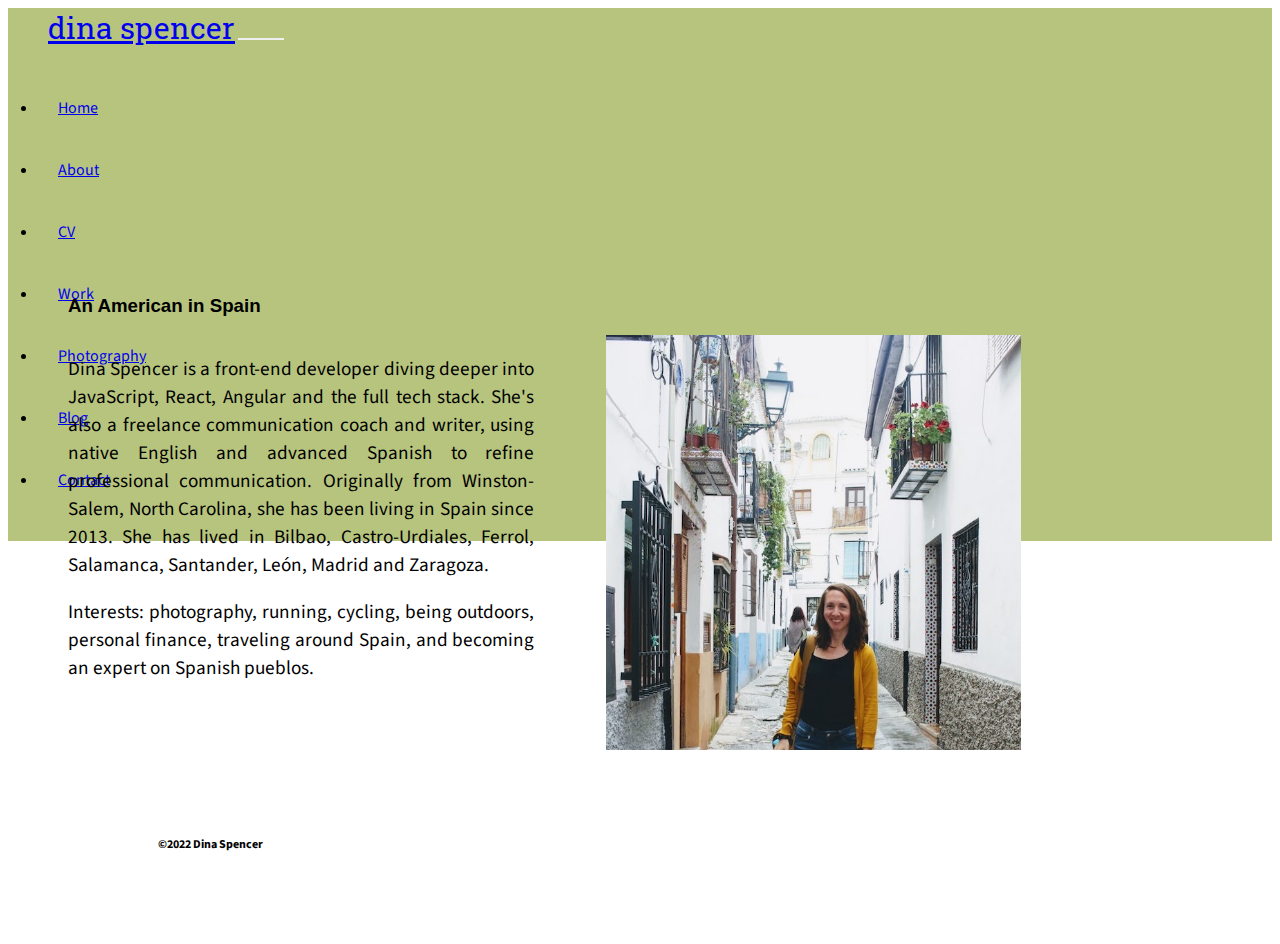
==== about.html @ 8bc52cd0 "Initial commit" ====
<!DOCTYPE html>
<html lang="en">
<head>
<meta content="text/html; charset=utf-8" http-equiv="Content-Type"/>
<meta name="description" content="Dina Spencer is a front-end developer based in Spain."/>
<meta name="keywords" content="front end developer based in Spain"/>
<meta name="viewport" content="width=device-width, initial-scale=1, maximum-scale=1"/>
<link href="https://cdn.jsdelivr.net/npm/bootstrap@5.2.0/dist/css/bootstrap.min.css" rel="stylesheet" integrity="sha384-gH2yIJqKdNHPEq0n4Mqa/HGKIhSkIHeL5AyhkYV8i59U5AR6csBvApHHNl/vI1Bx" crossorigin="anonymous">
 <link href="https://fonts.googleapis.com/css?family=Roboto+Slab|Source+Sans+Pro&display=swap" rel="stylesheet">
 <link rel="stylesheet prefetch" href="https://maxcdn.bootstrapcdn.com/font-awesome/4.6.1/css/font-awesome.min.css">
<link rel="stylesheet" type="text/css" href="css/styles.production.css" />
  <title>Dina Spencer: About</title>
</head>
<body>
<!---   NAV MENU  --->
<nav class="navbar navbar-expand-lg">
  <div class="container-fluid">
  <a class="navbar-brand" href="#">dina spencer</a>
  <button class="navbar-toggler" type="button" data-bs-toggle="collapse" data-bs-target="#navbarSupportedContent" aria-controls="navbarSupportedContent" aria-expanded="false" aria-label="Toggle navigation">
    <span class="navbar-toggler-icon"></span>
  </button>
  <div class="collapse navbar-collapse" id="navbarSupportedContent">
    <ul class="navbar-nav me-auto mb-2 mb-lg-0">
      <li class="nav-item">
        <a class="nav-link" href="index.html">Home</a>
      </li>
      <li class="nav-item">
        <a class="nav-link active" aria-current="page" href="#">About</a>
      </li>
      <li class="nav-item">
        <a class="nav-link" href="cv.html">CV</a>
      </li>
      <li class="nav-item">
        <a class="nav-link" href="work.html">Work</a>
      </li>
      <li class="nav-item">
        <a class="nav-link" href="gallery.html">Photography</a>
      </li>
      <li class="nav-item">
        <a class="nav-link" href="https://blog.dinaspencer.net">Blog</a>
      </li>
      <li class="nav-item">
        <a class="nav-link" href="mailto:hello@dinaspencer.net">Contact</a>
      </li>
    </ul>
  </div>
</div>
</nav>

<div class= "page-container">
<h3 class="about-heading">An American in Spain</h3>
  <div class="about-bio">

	   <div class="about-bio-text">

	<p>Dina Spencer is a front-end developer diving deeper into JavaScript, React, Angular and the full tech stack. She's also a freelance communication coach and writer, using native English and advanced Spanish to refine professional communication. Originally from Winston-Salem, North Carolina, she has been living in Spain since 2013. She has lived in Bilbao, Castro-Urdiales, Ferrol, Salamanca, Santander, León, Madrid and Zaragoza.</p>


	<p>Interests: photography, running, cycling, being outdoors, personal finance, traveling around Spain, and becoming an expert on Spanish pueblos.</p>
	</div>

	<div class="about-photo">
	<img src="img/dina-granada.jpg" class="dina-profile" alt="granada spain">
	</div>
</div>
</div>


<footer>
	<h4>©2022 Dina Spencer</h4>


</footer>
<!--<script src="https://code.jquery.com/jquery-3.5.1.slim.min.js" integrity="sha384-DfXdz2htPH0lsSSs5nCTpuj/zy4C+OGpamoFVy38MVBnE+IbbVYUew+OrCXaRkfj" crossorigin="anonymous"></script>
<script src="https://cdn.jsdelivr.net/npm/popper.js@1.16.0/dist/umd/popper.min.js" integrity="sha384-Q6E9RHvbIyZFJoft+2mJbHaEWldlvI9IOYy5n3zV9zzTtmI3UksdQRVvoxMfooAo" crossorigin="anonymous"></script>
<script src="https://stackpath.bootstrapcdn.com/bootstrap/4.5.0/js/bootstrap.min.js" integrity="sha384-OgVRvuATP1z7JjHLkuOU7Xw704+h835Lr+6QL9UvYjZE3Ipu6Tp75j7Bh/kR0JKI" crossorigin="anonymous"></script>-->

<script src="https://cdn.jsdelivr.net/npm/@popperjs/core@2.11.5/dist/umd/popper.min.js" integrity="sha384-Xe+8cL9oJa6tN/veChSP7q+mnSPaj5Bcu9mPX5F5xIGE0DVittaqT5lorf0EI7Vk" crossorigin="anonymous"></script>
<script src="https://cdn.jsdelivr.net/npm/bootstrap@5.2.0/dist/js/bootstrap.min.js" integrity="sha384-ODmDIVzN+pFdexxHEHFBQH3/9/vQ9uori45z4JjnFsRydbmQbmL5t1tQ0culUzyK" crossorigin="anonymous"></script>

</body>
</html>
---- css/styles.production.css ----
/*
* Prefixed by https://autoprefixer.github.io
* PostCSS: v8.4.14,
* Autoprefixer: v10.4.7
* Browsers: last 4 version
*/

body {
  font-family: "Source Sans Pro", sans-serif;
  -webkit-font-smoothing: antialiased;
  -moz-osx-font-smoothing: grayscale;
}

h1 {
  font-family: "Roboto Slab", serif;
  text-transform: lowercase;
  -webkit-font-smoothing: antialiased;
  -moz-osx-font-smoothing: grayscale;
}

h2 {
  font-family: "Source Sans Pro", sans-serif;
  font-weight: lighter;
  text-transform: uppercase;
  font-size: 200%;
  color: black;
  -webkit-font-smoothing: antialiased;
  -moz-osx-font-smoothing: grayscale;
}

h3 {
  font-family: "Source-Sans Pro", sans-serif;
  font-weight: bold;
  -webkit-font-smoothing: antialiased;
  -moz-osx-font-smoothing: grayscale;
}

p {
  font-family: "Source Sans Pro", sans-serif;
  -webkit-font-smoothing: antialiased;
  -moz-osx-font-smoothing: grayscale;
}

/***** HOMEPAGE SQUARES WITH IMAGES ****** */
.homepage {
  box-sizing: border-box;
  align-content: center;
  justify-content: center;
  margin: 0 auto;
}

.homepage h2 {
  color: white;
  font-weight: 400;
  text-transform: capitalize;
  padding-top: 22px;
}

.title h2 {
  color: black;
  font-size: 120%;
  text-transform: uppercase;
  padding-top: 8px;
}

.homepage a {
  text-decoration: none;
}

.homepage a:hover {
  opacity: 0.7;
}


.social-box {
  width: 60%;
  height: auto;
   position:fixed;
    left: 50%;
    top: 50%;
    -ms-transform: translate(-50%,-50%);
    -webkit-transform: translate(-50%,-50%);
     transform: translate(-50%,-50%);
  background-color: white;
  -webkit-box-shadow: 5px 2px 20px 0 rgba(46, 61, 73, 0.5);
          box-shadow: 5px 2px 20px 0 rgba(46, 61, 73, 0.5);
  padding: 50px;
  opacity: 0.9;
}

.social-box i {
  float: right;
  margin-top: -20px;
  margin-right: -20px;
  color: #e6e8da;
  font-weight: lighter;
  opacity: 0.8;
  cursor: pointer;
}

.social-box h2 {
  text-align: center;
}

.icons-social {
  display: -webkit-box;
  display: -ms-flexbox;
  display: flex;
  -webkit-box-orient: horizontal;
  -webkit-box-direction: normal;
      -ms-flex-direction: row;
          flex-direction: row;
  opacity: 0.7;
  -ms-flex-pack: distribute;
      justify-content: space-around;
  padding: 20px;
}

.icons-social a:hover {
  opacity: 0.3;
}

.no-show {
  display: none;
}

footer {
  margin-top: 50px;
  margin-left: 150px;
  height: 100px;
  max-width: 80%;
}

h4 {
  font-family: "Roboto" sans-serif;
  font-size: 12px;
}

h5 {
  font-size: 10px;
  font-weight: lighter;
}

.square a {
    text-decoration: none;
    color: white;
}

.square a:visited {
    color: white;
}

/* ************** NAV MENU ********** */

nav {
  height: 160px;
  background-color: #b7c47d;
}

#navbarSupportedContent {
  background-color: #b7c47d;
}

.navbar-nav {
  margin: 0 auto;
  padding: 30px;
}

.navbar-nav li {
  padding: 20px;
}

.navbar-brand {
  font-size: 30px;
  margin-left: 40px;
  font-family: "Roboto Slab",serif;
}

.navbar-toggler {
  border: none;
  padding-right: 40px;
}

li.active {
  background-color: #8ab877;
  border-radius: 4px;
  opacity: 0.6;
}

/* *********** ABOUT ********** */

.page-container {
  -webkit-box-sizing: border-box;
          box-sizing: border-box;
  margin-top: 78px;
  margin-left: 30px;
  padding: 30px;
}

.about-bio {
  display: -ms-grid;
  display: grid;
  -ms-grid-columns: 1fr 20px 1fr;
  grid-template-columns: 1fr 1fr;
  grid-gap: 20px;
  max-width: 90%;
}

.about-bio-text {
  max-width: 90%;
  text-align: justify;
}

.about-bio p {
  font-size: 120%;
}

.about-bio img {
  max-width: 80%;
  }


/* **************** CV ************* */

.page-container-cv {
  -webkit-box-sizing: border-box;
          box-sizing: border-box;
  padding: 30px;

}
.curriculum-vitae {
  display: block;
  margin: 0 auto;
  margin-top: 60px;
  text-align: justify;
  font-size: 1.2em;
  max-width: 70%;
}


button.contactar {
  width: 200px;
  height: 60px;
  border: none;
  border-radius: 8px;
background-color: #7db7c4;
  -webkit-box-shadow: 0 4px 8px 0 rgba(0, 0, 0, 0.2), 0 6px 20px 0 rgba(0, 0, 0, 0.19);
          box-shadow: 0 4px 8px 0 rgba(0, 0, 0, 0.2), 0 6px 20px 0 rgba(0, 0, 0, 0.19);
  font-size: 1.1em;
  font-weight: bold;
  color: white;
  opacity: none;
  cursor: pointer;
  margin-top: 24px;
}

button.contactar:hover{
  opacity: 0.7;
}

.buttons-bottom {
    margin-bottom: 40px;
}
.buttons-bottom a {
  text-decoration: none;
}

/* ******** WORK *********** */

#libertas {
  padding: 60px;
  text-align: justify;
}

.libertas-photos {
  max-width: 90%;
  margin-left: 100px;
}

.drawing,
.wireframe,
.final-site {
  padding-top: 20px;
  max-width: 90%;
}

.english {
  display: block;
  margin-left: auto;
  margin-right: auto;
  max-width: 70%;
  margin-top: 100px;
  clear: both;
}

.button-english {
  width: 220px;
  height: 80px;
  border: none;
  border-radius: 8px;
  background-color: #c47db7;
-webkit-box-shadow: 0 4px 8px 0 rgba(0, 0, 0, 0.2), 0 6px 20px 0 rgba(0, 0, 0, 0.19);
        box-shadow: 0 4px 8px 0 rgba(0, 0, 0, 0.2), 0 6px 20px 0 rgba(0, 0, 0, 0.19);
  font-size: 1.3em;
  font-weight: bold;
  color: white;
  opacity: none;
  cursor: pointer;
  margin-left: 30px;
  margin-bottom: 40px;
}

.button-english:hover, .button-english:focus {
  opacity: 0.5;
}

#topic-display, #question-display, #phrasalverb-display, #quote-display {
  margin-left: 50px;
  font-size: 130%;
  font-weight: bold;
  padding: 30px;

}

.menu-closed {
  display: none;
}


#english-presentation, #english-topics, #english-questions, #english-phrasalverbs, #english-email {
    padding-top: 30px;
    padding-bottom: 30px;
}

fieldset {
    border: none;
    font-family: "Source Sans Pro", sans-serif;

}

#email, #human {
    width: 300px;
    border: 2px solid rgb(78, 76, 76);
    margin-bottom: 40px;
    padding: 18px;
}

textarea {
    width: 300px;
    border: 2px solid rgb(78, 76, 76);
    height: 260px;
    padding: 18px;
    margin-bottom: 40px;
    resize: vertical;
    font-family: "Source Sans Pro",sans-serif;
}



/* ******* PHOTOGRAPHY ****** */
.row {
  padding: 12px;
  margin-top: 24px;
}



/* ************ MOBILE **************** */


@media screen and (max-width: 576px){


  .homepage h1 {
    padding-top: 16px;
  }

  .homepage h2 {
  color: white;
  font-size: 100%;
  font-weight: 400;
  text-transform: capitalize;
  padding-top: 22px;
}

.title h2 {
  color: black;
  font-size: 100%;
  text-transform: uppercase;
  padding-top: 8px;
}

  .no-show {
    display: none;
  }

  .fa-close {
    padding: 10px;
  }

  .social-box {
    max-width: 70%;
    margin: 0 auto;
    height: auto;
    padding: 20px;
  }

  .icons-social {
    display: block;
    margin-left: auto;
    margin-right: auto;
  }

  .icons-social img {
    width: 80px;
    padding: 10px;
    display: block;
    margin-left: auto;
    margin-right: auto;
  }

  .english {
    margin-top: 70px;
    clear: left;
  }

  .button-english {
    max-width: 90%;
  }

  .buttons-bottom {
    display: block;
    margin: 0 auto;
    padding: 20px!important;
  }

#libertas {
    clear: both;
    padding: 30px!important;
}

.libertas-photos {
    margin: 0 auto!important;
    padding: 30px!important;
}


  #topic-display {
    margin-left: inherit;
  }


  .about-bio-text {
    padding-top: 40px;
  }

  .curriculum-vitae {
    -webkit-box-sizing: border-box;
            box-sizing: border-box;
    max-width: 90%;
  }
}

@media screen and (min-width: 576px) and (max-width: 768px){



  .gallery {
    -ms-grid-columns: 1fr 1fr;
    grid-template-columns: 1fr 1fr;
  }

  .fa-close {
    padding: 16px;
  }

  .social-box {
    max-width: 70%;
    margin: 0 auto;
    height: auto;
    padding: 20px;
  }

  .icons-social {
    display: block;
    margin-left: auto;
    margin-right: auto;
  }

  .icons-social img {
    width: 80px;
    padding: 10px;
    display: block;
    margin-left: auto;
    margin-right: auto;
  }
}

@media screen and (max-width:768px) {
  .about-bio {
      display: -ms-grid;
      display: grid;
      -ms-grid-columns: 1fr;
      grid-template-columns: 1fr;
      max-width: 90%;
    }

    .about-bio img {
      padding-top: 40px;
      max-width: 100%;
    }
}

@media (min-width: 768px) {
  .hide {
    display: none;
  }

}
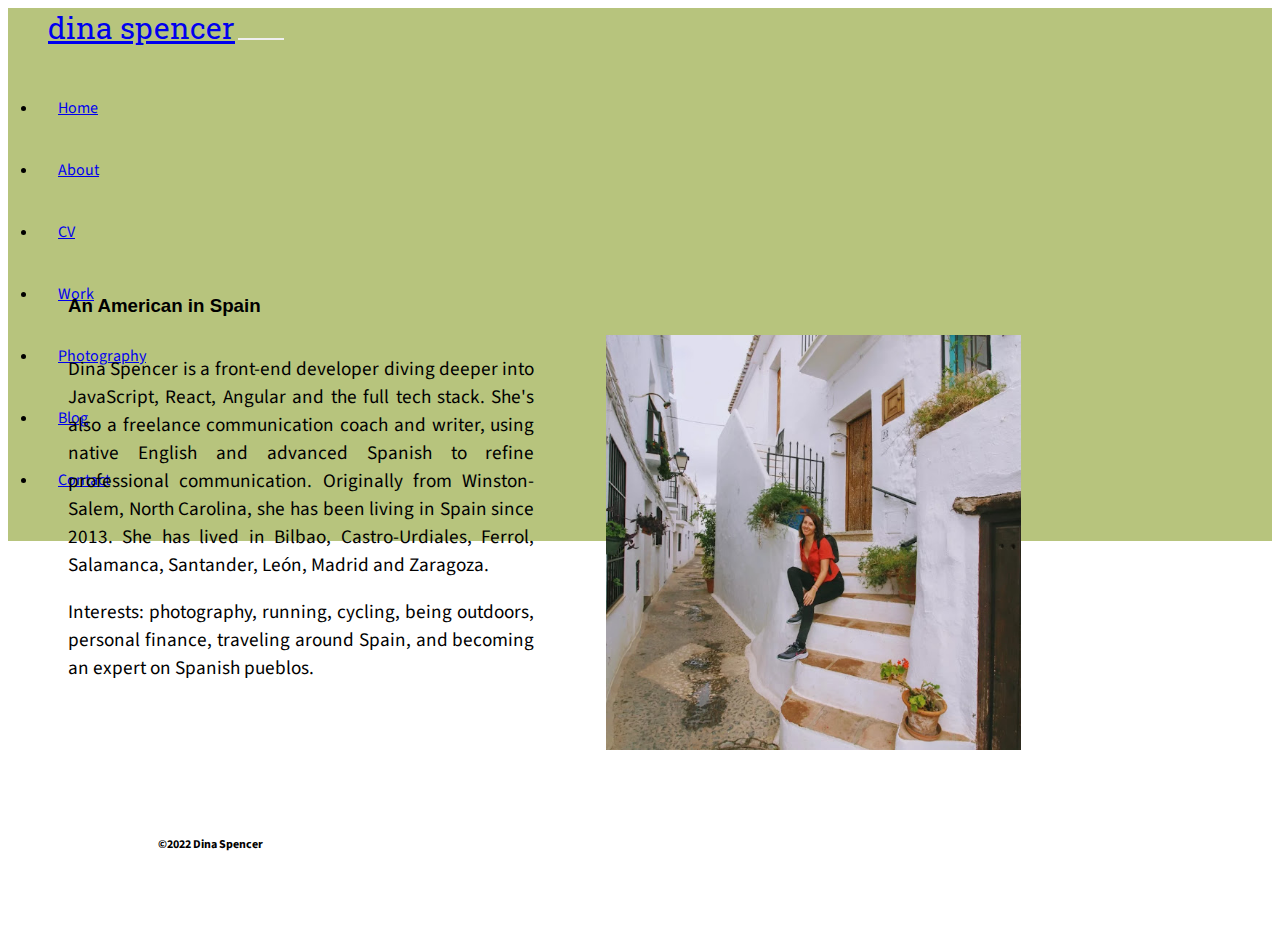
==== commit 6d574ebd: "update about page + photo" ====
--- a/about.html
+++ b/about.html
@@ -60,7 +60,7 @@
 	</div>
 
 	<div class="about-photo">
-	<img src="img/dina-granada.jpg" class="dina-profile" alt="granada spain">
+	<img src="img/dina-sur.jpg" class="dina-profile" alt="frigiliana malaga spain">
 	</div>
 </div>
 </div>
--- a/css/styles.production.css
+++ b/css/styles.production.css
@@ -47,6 +47,7 @@
   align-content: center;
   justify-content: center;
   margin: 0 auto;
+  padding: 48px;
 }
 
 .homepage h2 {
@@ -166,6 +167,12 @@
   padding: 30px;
 }
 
+nav h4 {
+  font-size: 1.1em;
+  text-transform: uppercase;
+  margin-left: 40px;
+}
+
 .navbar-nav li {
   padding: 20px;
 }
@@ -224,19 +231,50 @@
 
 .page-container-cv {
   -webkit-box-sizing: border-box;
-          box-sizing: border-box;
-  padding: 30px;
-
-}
-.curriculum-vitae {
+          box-sizing: border-box;  
+}
+
+
+.sidebar {
+  width: 30%;
+  height: 100%;
+  float: left;
+  padding: 40px;
+  background-color:rgba(0, 0, 0, 0.822);
+  color: white;
+  text-align: justify;
+  margin-right: 48px;
+  padding-bottom: 260px;
+}
+
+.cv-main {
   display: block;
-  margin: 0 auto;
-  margin-top: 60px;
+  padding: 48px;
   text-align: justify;
+}
+
+
+section h3 {
+  text-transform: uppercase;
   font-size: 1.2em;
-  max-width: 70%;
-}
-
+  padding-top: 24px;
+  padding-bottom: 8px;
+  font-family: "Roboto", sans-serif;
+  
+}
+
+.sidebar h3 {
+  border-bottom: 2px solid white;
+}
+
+section a {
+  color: white;
+  padding-left: 18px;
+}
+
+.hide-cv {
+  display: none;
+}
 
 button.contactar {
   width: 200px;
@@ -251,13 +289,24 @@
   color: white;
   opacity: none;
   cursor: pointer;
-  margin-top: 24px;
+  margin: 24px;
 }
 
 button.contactar:hover{
   opacity: 0.7;
 }
 
+button.contactar a {
+  text-decoration: none;
+  color: white;
+}
+
+.cv-buttons {
+  display: flex;
+  margin: 0 auto;
+  justify-content: center;
+}
+
 .buttons-bottom {
     margin-bottom: 40px;
 }
@@ -267,59 +316,85 @@
 
 /* ******** WORK *********** */
 
-#libertas {
-  padding: 60px;
-  text-align: justify;
-}
-
-.libertas-photos {
-  max-width: 90%;
-  margin-left: 100px;
-}
-
-.drawing,
-.wireframe,
-.final-site {
-  padding-top: 20px;
-  max-width: 90%;
-}
-
-.english {
-  display: block;
-  margin-left: auto;
-  margin-right: auto;
-  max-width: 70%;
-  margin-top: 100px;
-  clear: both;
-}
-
-.button-english {
-  width: 220px;
-  height: 80px;
+.portfolio-cover {
+  background-color:rgba(46, 61, 73, 0.5); 
+  padding: 15px;
+  border-radius: 2px;
+  border: 3px solid white;
+  height: 400px;
+  -webkit-transition: 500ms linear;
+  -o-transition: 500ms linear;
+  transition: 500ms linear;
+}
+
+.portfolio-cover:hover {
+  -webkit-transform: scale(1.1);
+      -ms-transform: scale(1.1);
+          transform: scale(1.1);
+  opacity: 0.8;
+  cursor: pointer;
+}
+
+.project-1 {
+      height: 400px;
+      background: -webkit-gradient(linear, left bottom, left top, from(rgba(255 255 255 / 54%)), to(rgba(74, 154, 189, 0.99))), url(../img/fertility-screen.png);
+      background: -o-linear-gradient(bottom, rgba(255 255 255 / 54%), rgba(74, 154, 189, 0.99)), url(../img/fertility-screen.png);
+      background: linear-gradient(0deg, rgba(255 255 255 / 54%), rgba(74, 154, 189, 0.99)), url(../img/fertility-screen.png);
+      background-repeat:no-repeat;
+      background-size: cover;
+}
+
+.project-2 {
+  height: 400px;
+  background: -webkit-gradient(linear, left bottom, left top, from(rgba(255 255 255 / 54%)), to(rgba(74, 154, 189, 0.99))), url(../img/english-screen.png);
+  background: -o-linear-gradient(bottom, rgba(255 255 255 / 54%), rgba(74, 154, 189, 0.99)), url(../img/english-screen.png);
+  background: linear-gradient(0deg, rgba(255 255 255 / 54%), rgba(74, 154, 189, 0.99)), url(../img/english-screen.png);
+  background-repeat:no-repeat;
+  background-size: cover;
+}
+
+.project-3 {
+  height: 400px;
+  background: -webkit-gradient(linear, left bottom, left top, from(rgba(255 255 255 / 54%)), to(rgba(74, 154, 189, 0.99))), url(../img/libertas-final.png);
+  background: -o-linear-gradient(bottom, rgba(255 255 255 / 54%), rgba(74, 154, 189, 0.99)), url(../img/libertas-final.png);
+  background: linear-gradient(0deg, rgba(255 255 255 / 54%), rgba(74, 154, 189, 0.99)), url(../img/libertas-final.png);
+  background-repeat:no-repeat;
+  background-size: cover;
+}
+
+.project-4 {
+  height: 400px;
+  background: -webkit-gradient(linear, left bottom, left top, from(rgba(255 255 255 / 54%)), to(rgba(74, 154, 189, 0.99))), url(../img/serna-1.png);
+  background: -o-linear-gradient(bottom, rgba(255 255 255 / 54%), rgba(74, 154, 189, 0.99)), url(../img/serna-1.png);
+  background: linear-gradient(0deg, rgba(255 255 255 / 54%), rgba(74, 154, 189, 0.99)), url(../img/serna-1.png);
+  background-repeat:no-repeat;
+  background-size: cover;
+}
+
+.project-5 {
+  height: 400px;
+  background: -webkit-gradient(linear, left bottom, left top, from(rgba(255 255 255 / 54%)), to(rgba(74, 154, 189, 0.99))), url(../img/pokedex-large.png);
+  background: -o-linear-gradient(bottom, rgba(255 255 255 / 54%), rgba(74, 154, 189, 0.99)), url(../img/pokedex-large.png);
+  background: linear-gradient(0deg, rgba(255 255 255 / 54%), rgba(74, 154, 189, 0.99)), url(../img/pokedex-large.png);
+  background-repeat:no-repeat;
+  background-size: cover;
+}
+
+.project-6 {
+  height: 400px;
+  background: -webkit-gradient(linear, left bottom, left top, from(rgba(255 255 255 / 54%)), to(rgba(74, 154, 189, 0.99))), url(../img/email-screen.png);
+  background: -o-linear-gradient(bottom, rgba(255 255 255 / 54%), rgba(74, 154, 189, 0.99)), url(../img/email-screen.png);
+  background: linear-gradient(0deg, rgba(255 255 255 / 54%), rgba(74, 154, 189, 0.99)), url(../img/email-screen.png);
+  background-repeat:no-repeat;
+  background-size: cover;
+}
+
+.modal-dialog {
+  border-radius: 0;
+}
+
+.modal-header {
   border: none;
-  border-radius: 8px;
-  background-color: #c47db7;
--webkit-box-shadow: 0 4px 8px 0 rgba(0, 0, 0, 0.2), 0 6px 20px 0 rgba(0, 0, 0, 0.19);
-        box-shadow: 0 4px 8px 0 rgba(0, 0, 0, 0.2), 0 6px 20px 0 rgba(0, 0, 0, 0.19);
-  font-size: 1.3em;
-  font-weight: bold;
-  color: white;
-  opacity: none;
-  cursor: pointer;
-  margin-left: 30px;
-  margin-bottom: 40px;
-}
-
-.button-english:hover, .button-english:focus {
-  opacity: 0.5;
-}
-
-#topic-display, #question-display, #phrasalverb-display, #quote-display {
-  margin-left: 50px;
-  font-size: 130%;
-  font-weight: bold;
-  padding: 30px;
-
 }
 
 .menu-closed {
@@ -327,38 +402,11 @@
 }
 
 
-#english-presentation, #english-topics, #english-questions, #english-phrasalverbs, #english-email {
-    padding-top: 30px;
-    padding-bottom: 30px;
-}
-
-fieldset {
-    border: none;
-    font-family: "Source Sans Pro", sans-serif;
-
-}
-
-#email, #human {
-    width: 300px;
-    border: 2px solid rgb(78, 76, 76);
-    margin-bottom: 40px;
-    padding: 18px;
-}
-
-textarea {
-    width: 300px;
-    border: 2px solid rgb(78, 76, 76);
-    height: 260px;
-    padding: 18px;
-    margin-bottom: 40px;
-    resize: vertical;
-    font-family: "Source Sans Pro",sans-serif;
-}
 
 
 
 /* ******* PHOTOGRAPHY ****** */
-.row {
+.row-photo {
   padding: 12px;
   margin-top: 24px;
 }
@@ -369,7 +417,11 @@
 
 
 @media screen and (max-width: 576px){
-
+  .homepage {
+    padding: 16px;
+    margin-left: 32px!important;  
+    overflow: hidden;
+}
 
   .homepage h1 {
     padding-top: 16px;
@@ -459,6 +511,12 @@
             box-sizing: border-box;
     max-width: 90%;
   }
+
+  .sidebar {
+    float: none;
+    width: 100%;
+    padding-bottom: 48px;
+  }
 }
 
 @media screen and (min-width: 576px) and (max-width: 768px){
@@ -502,7 +560,8 @@
       display: grid;
       -ms-grid-columns: 1fr;
       grid-template-columns: 1fr;
-      max-width: 90%;
+      max-width: 100%;
+      font-size: 96%;
     }
 
     .about-bio img {
@@ -516,5 +575,9 @@
     display: none;
   }
 
-}
-
+  .homepage {
+    padding: 60px;
+  }
+
+}
+
